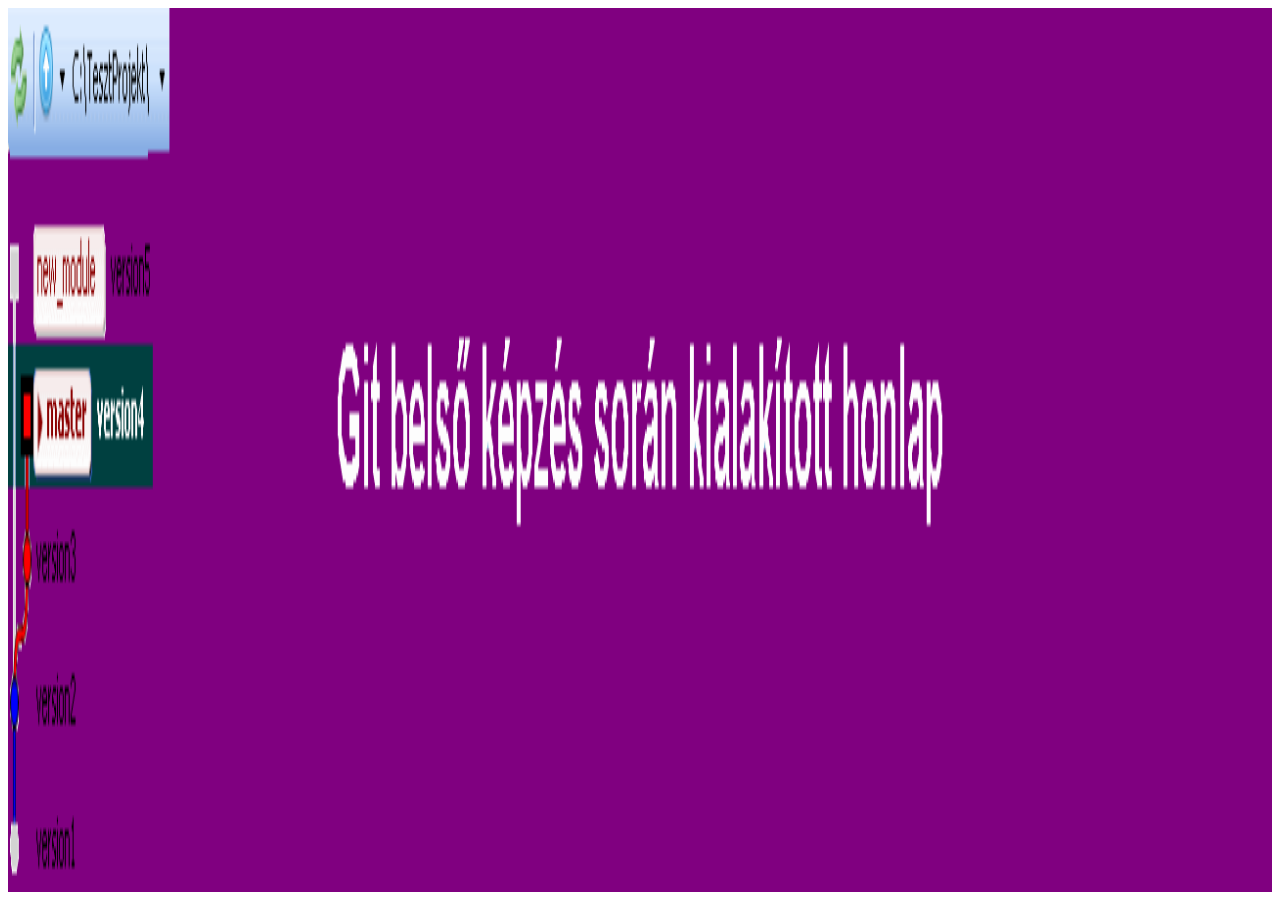
==== header.html @ b5a13bf2 "Git képzés során létrehozott belső honlap: első verzió" ====
<HTML>
<HEAD>
<BASE TARGET="headerframe">
<TITLE></TITLE>
<META name="description" content="">
<META name="keywords" content="">
<META name="generator" content="CuteHTML">
</HEAD>
<BODY BGCOLOR="#FFFFFF" TEXT="#000000" LINK="#0000FF" VLINK="#800080">
<!--Don't forget to add your FREE HitBOX statistics to your web page. To
do so, click on Online Services\HitBox Statistics...-->
<img src = "images/header1.gif" width = 100% height = 100% hspace="0" vspace="0">
</BODY>
</HTML>
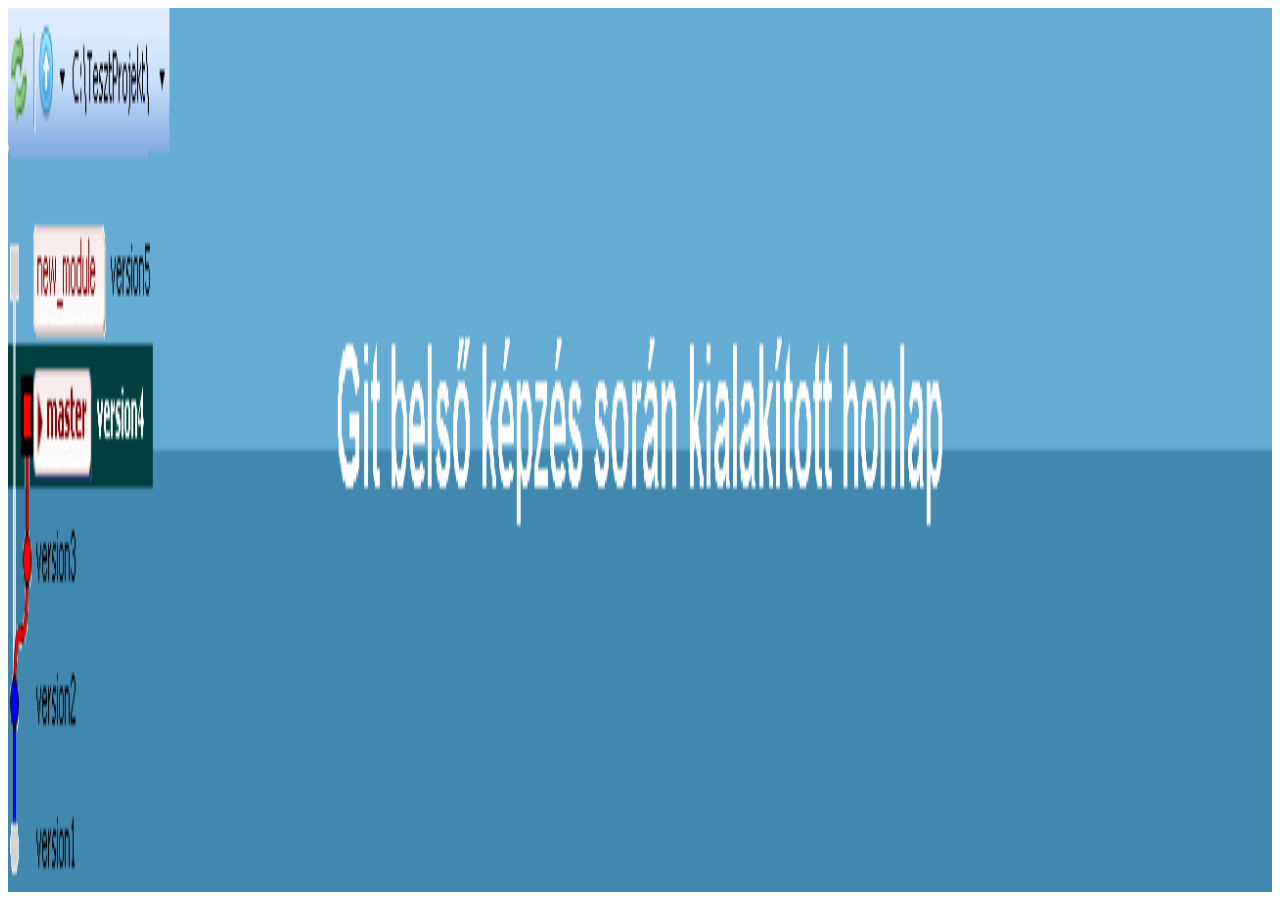
==== commit 4ab2de55: "A header-ben a háttérkép lecserélése egy kék háttérszínű képre" ====
--- a/header.html
+++ b/header.html
@@ -9,6 +9,6 @@
 <BODY BGCOLOR="#FFFFFF" TEXT="#000000" LINK="#0000FF" VLINK="#800080">
 <!--Don't forget to add your FREE HitBOX statistics to your web page. To
 do so, click on Online Services\HitBox Statistics...-->
-<img src = "images/header1.gif" width = 100% height = 100% hspace="0" vspace="0">
+<img src = "images/header2.gif" width = 100% height = 100% hspace="0" vspace="0">
 </BODY>
 </HTML>
